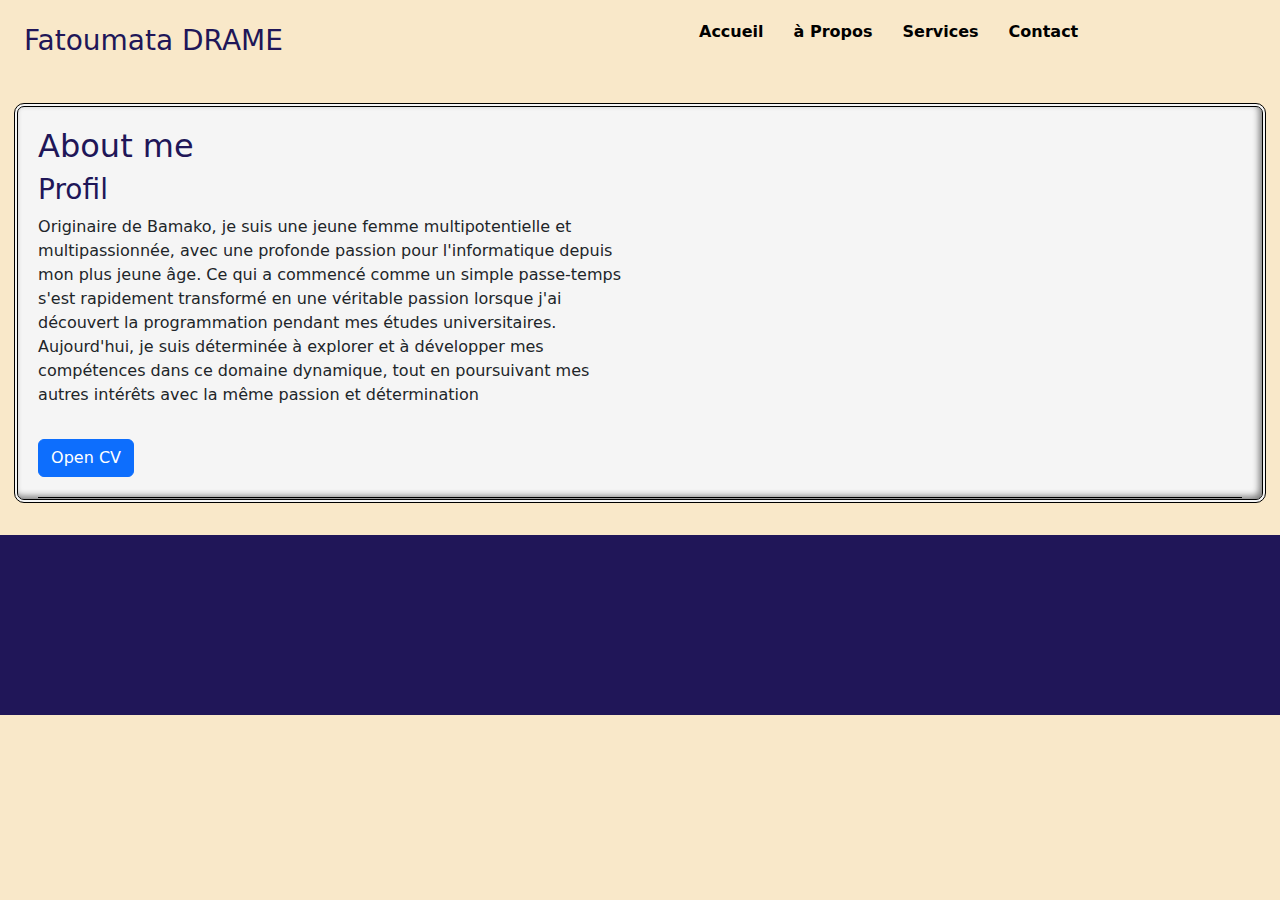
==== pages.html @ 4e9ba678 "first commit" ====
<!DOCTYPE html>
<html lang="en">

<head>
    <meta charset="UTF-8">
    <meta name="viewport" content="width=device-width, initial-scale=1.0">
    <link rel="stylesheet" href="https://cdnjs.cloudflare.com/ajax/libs/font-awesome/6.5.1/css/all.min.css"
        integrity="sha512-DTOQO9RWCH3ppGqcWaEA1BIZOC6xxalwEsw9c2QQeAIftl+Vegovlnee1c9QX4TctnWMn13TZye+giMm8e2LwA=="
        crossorigin="anonymous" referrerpolicy="no-referrer" />
    <link rel="stylesheet" href="boostrap/bootstrap-5.3.0-alpha2-dist/css/bootstrap.min.css">
    <link rel="stylesheet" href="css/copiestyle.css">
    <title>Portfolio</title>
</head>

<body>
    <div class="top">
    <div class="right row">
        <div class="col">
            <h3 class="p-4">Fatoumata DRAME</h3>
        </div>
        <div class="col">
            <ul class="liste">
                <li><a href="home.html" class="" onclick="">Accueil</a></li>
                <li><a href="" class=" rubrique  " onclick="affichage(event,'aboutme')">à Propos</a></li>
                <li><a href="" class=" rubrique " onclick="affichage(event,'service')">Services</a></li>
                <li><a href="" class=" rubrique " onclick="affichage(event,'contact')">Contact</a></li>

            </ul>
        </div>
    </div>
    <section class="contenu pop row" id="aboutme">
        
        <div class="centre container box bordure">
            <div class=" ">
                <div class="">
                    <h2>About me</h2>
                    <h3>Profil</h3>
                    <div class="row">
                        
                        <p class="col">
                            Originaire de Bamako, je suis une jeune femme multipotentielle et multipassionnée, avec une
                            profonde passion pour l'informatique depuis mon plus jeune âge. Ce qui a commencé comme un
                            simple passe-temps s'est rapidement transformé en une véritable passion lorsque j'ai
                            découvert la programmation pendant mes études universitaires. Aujourd'hui, je suis
                            déterminée à explorer et à développer mes compétences dans ce domaine dynamique, tout en
                            poursuivant mes autres intérêts avec la même passion et détermination
                        </p>
                        <img src="images/fatou_profil.jpg" alt="" class=" col imageprofile">
                    </div>
                    <p>

                    </p>
                    <button type="button" onclick="opencv()" class="btn btn-primary">
                        Open CV
                    </button>
                    <div class="divider"></div>
                    <div class="dividercol"></div>
                    <div>
                        <h3>Fiche d'identité</h3>
                        <div class="row">
                            <div class="col">
                                <h4>Informations personnelles:</h4>
                                    <ul>
                                        <li>Nom complet: <p>DRAME Fatoumata</p>
                                        </li>
                                        <li>Age: <p>26 ans</p>
                                        </li>
                                        <li>Profession: <p>Developpeur Web FullStack</p>
                                        </li>
                                    </ul>
                            </div>
                            <div class="col">
                                        <h4>Centres d'interêt</h4>
                                            <ul>
                                                <li>Nouvelle Technologie(intelligence artificielle)</li>
                                                <li>littérature</li>
                                                <li>Activités Manuelle(artistique)</li>
                                                <li>Developpement Personnelle</li>
                                                <li>Voyage</li>
                                                <li>Philosophie</li>
                                                <li>Entreprenariat</li>
                                                <li>Ecologie</li>
                                            </ul>
                            </div>
                        </div>
                    </div>
                    <div class="divider"></div>
                    <div class="row p-3">
                        <h4>Mes Compétence</h4>
                        <p>Techniques de conception et de modélisation des sites internet:</p>
                        <ul class="row pt-3 list-unstyled">
                            <div class="col">
                                <li>Logiciel de design:</li>
                                <ul>
                                    <li>Figma</li>
                                    <li>Canva</li>
                                </ul>
                            </div>
                            <div class="col">
                                <li>Langage de programmation:</li>
                                <ul>
                                    <li>Intégrateur(Html\CSS)</li>
                                    <li>Javascript</li>
                                    <li>PHP</li>
                                    <li>administration bases de donnés(SQL)</li>
                                </ul>
                            </div>
                            <div class="col">
                            <ul>
                                <p>Framework:</p>
                            <li>Symfony</li>
                            <li>boostrap</li>
                        </ul>
                        </div>
                        <div class="col">

                            <p>CMS:</p>
                            <li>Wordpress</li>
                        </div>
                    </ul>
                    </div>
                    <div class="divider"></div>
                    <div class="row p-5">
                        <div>
                            <h3 class="borderh px-25 tc">Expérience Professionnelle</h3>
                        </div>
                        <ul>
                            <p>Octobre 2023- à nos jours Alif, Enseignante Maternelle.</p>

                            <li> Chargée de cours (classes moyenne, Grande Section)</li>
                            <li>Maintenance du parc informatique</li>

                            <p>Novembre- juillet 2023 Saba Academy, Enseignante Maternelle.</p>

                            <li> Chargée de cours (classes moyenne, Grande Section)</li>
                            <li>Maintenance du parc informatique</li>

                            <p>Aout-Novembre 2021, Saba Academy, Monitrice.</p>

                            <li></li>

                            <h3 class="borderh px-25 tc">Formation</h3>
                            <p>Février 2024 à nos jours, Sayna Academy, Developpeur Web Formation.</p>

                            <li> </li>

                            <p>Février 2023 à nos jours, Mali SCHOOL, Developpeur Web Formation.</p>

                            <li> </li>

                            <p>Aout – Novembre 2021, Saba Academy, Monitrice Formation.</p>

                            <li> Geste de premiers secours</li>

                            <p>Janvier - Février 2021, Complexe scolaire Mory Konta,Stagiaire .</p>

                            <li>Enseignement 1 et 2eme année</li>

                        </ul>
                        <div class="">
                            <h3>Parcours Scolaire</h3>
                        </div>
                        <ul>
                            <li>2019-2020</li>
                            <p>Licence 1 Science Gestion, ISPRIC / Bamako, Mali.</p>
                            <li>2014-2015</li>
                            <p>Baccalauréat Lettre et Langue, Lycée Elhadj Karim Traoré / Bamako, Mali.</p>
                        </ul>

                    </div>
                </div>
            </div>
        </div>
    </section>
    <section class="contenu pop row" id="service">
       
        <div class="centre container box bordure">
            <div class="row ">
                <div class="">
                    <h2>Services</h2>
                    <div class="divider"></div>
                    <div class="dividercol"></div>
                    <div>
                        <h4>Mon approche</h4>
                        <div class="row">
                            <div class="col">
                                <div>
                                    <ul>
                                        <li>Compréhension approfondie des besoins:</li>
                                        <p> Avant de commencer tout projet, je m'efforce de comprendre pleinement vos
                                            besoins et vos objectifs commerciaux. Cela inclut des discussions
                                            approfondies pour identifier les fonctionnalités essentielles, le public
                                            cible et les exigences spécifiques.

                                        </p>
                                        <li>Collaboration transparente:</li>
                                        <p>Je crois en une communication ouverte et transparente tout au long du
                                            processus de développement. Cela signifie que je vous tiendrai régulièrement
                                            informé de l'avancement du projet, et je suis toujours ouvert aux questions
                                            et aux commentaires.</p>
                                    </ul>
                                </div>
                            </div>
                            <div class="col">
                                <div>
                                    <ul>
                                        <li></li>
                                        <li></li>
                                    </ul>
                                </div>
                            </div>
                        </div>
                    </div>
                </div>
            </div>
        </div>
    </section>
    <section class="contenu pop row" id="contact">
        
        <div class="centre container box bordure">
            <div class="row ">
                <div class="">
                    <div class="titre">
                        <h2>Contact</h2>
                    </div>
                    <div class="divider"></div>
                    <div>
                        <div class="container">
                            <div class="well well-sm quick-contact">
                                <div class="row">
                                    <div class="col-md-12">
                                        <div class="row">
                                            <div class="col-md-4">
                                                <h4 class="title-contact">
                                                    Retrouvez moi</h4>
                                            </div>
                                            <div class="col-md-4 contact-email">

                                                <p>+223 91498047<br/>+223 51223226</p>
                                            </div>
                                            <div class="col-md-4">
                                                <div class="row contact row-first">
                                                    <div class="col-md-6">
                                                        <a href="http://www.jquery2dotnet.com" class="skype"><i class="fa-brands fa-tiktok"></i>@timadev</a>
                                                    </div>
                                                    <div class="col-md-6">
                                                        <a href="http://www.jquery2dotnet.com" class="google"><i class="fa-brands fa-github"></i>fatoudr</a>
                                                    </div>
                                                </div>
                                                <div class="row contact">
                                                    <div class="col-md-6">
                                                        <a href="http://www.jquery2dotnet.com" class="linkedin"><i class="fa-brands fa-linkedin"></i>Fatoumata Drame</a>
                                                    </div>
                                                    <div class="col-md-6">
                                                        <a href="http://www.jquery2dotnet.com" class="twitter"><i class="fa-brands fa-discord"></i>tima02536</a>
                                                    </div>
                                                </div>
                                            </div>
                                        </div>
                                    </div>
                                </div>
                            </div>
                        </div>

                    </div>
                    <div>
                        <form action="" method="post">
                            <div class="d-block p-4">
                                <label for="">Entrer votre email</label><br />
                                <input class="" type="email" name="email" id="email" width="20px" required /><br />
                            </div>
                            <div class="d-block p-4"><label for="message">Entrer votre message</label><br />
                                <textarea name="message" id="message" width="50px" required></textarea><br />
                            </div>
                            <button type="submit">Envoyer</button>
                        </form>
                    </div>
                    <div></div>
                    <div class="dividercol"></div>
                    <div>

                    </div>
                </div>
            </div>
        </div>
    </section>

    </div>
</div>
    <footer class="foo">
        <a href="#contact"><img src="image/downarrow.png" alt="" class="down"></a>
    </footer>
    <script src="css/script.js"></script>
</body>

</html>
---- css/copiestyle.css ----
body
{
    padding: 0%;
    margin: 0;
    height: 100vh;
    width: auto;
    background-color: #F9E8C9;

    
}
/***** page d'accueil****/
.anim:hover
{
  
    clip-path: circle(35%) ;
    font-size: 1.4rem;
    background-color: #F9E8C9;
    color: #201658;
     text-shadow: 1px 1px #1D24CA;
    scale: 1;
   transition: 0.5s;
   
   transform: scale(1);


}


 .anim
{
    
    display: grid;
    justify-items: center; /* pour aligner horizontalement */
    align-items: center;
    padding: 15% ;
    color: #201658;
    text-shadow: 1px 1px #F9E8C9;

   
}
.menuhorizont
{
    display: flex;
    list-style: none;

}
.menuhorizont li
{
    padding: 10px 15px;
}
.menuhorizont li a i
{
    color: #201658;
    font-size: 1.4rem;
}
/***** pages******/
.contenu
{
    display: none;
}
.top
{
    background-color: #F9E8C9;
}
.centre
{
    display: grid;
    justify-items: center; /* pour aligner horizontalement */
    align-items: center;
}

h2{
    color: #201658;
}
h3{
    color: #201658;
}

.box
{
   
   text-overflow: ellipsis ;
   width: auto;
   
    overflow: auto;
    background-color: whitesmoke;
}
.bordure
{
    border: 4px black double;
    border-radius: 10px;
    box-shadow: inset -3px -3px 6px grey;
    padding: 20px;
    height: 400px;
    margin: 2%;
    margin-top:1%;
    margin-left: 2%;
    margin-right: 2%;
    margin-bottom: 0;
}
.menuprincipale
{
    display: flex;
    list-style: none;
    font-size: large;
  
}


.menuprincipale li
{
    padding: 20px 15px;
}


.divider
{
    border-bottom: 1px black solid ;
    padding-top: 10px;
    padding-bottom: 10px;
}

.dividercol
{
    border-right: 1px black;
    padding: 5px
}
.liste
{
    list-style: none;
    display: flex;
}
.liste li{
    padding: 20px 15px;
    font-weight: 600;
    list-style: none
}
.liste li a{
    text-decoration: none;
    color: black;
    
}
.liste li a :hover{
    text-decoration: none;
    color: rgb(27, 27, 150);
    
}

footer
{
    background-color: #201658;
    height: 20%;
    margin-top: 2rem;
}
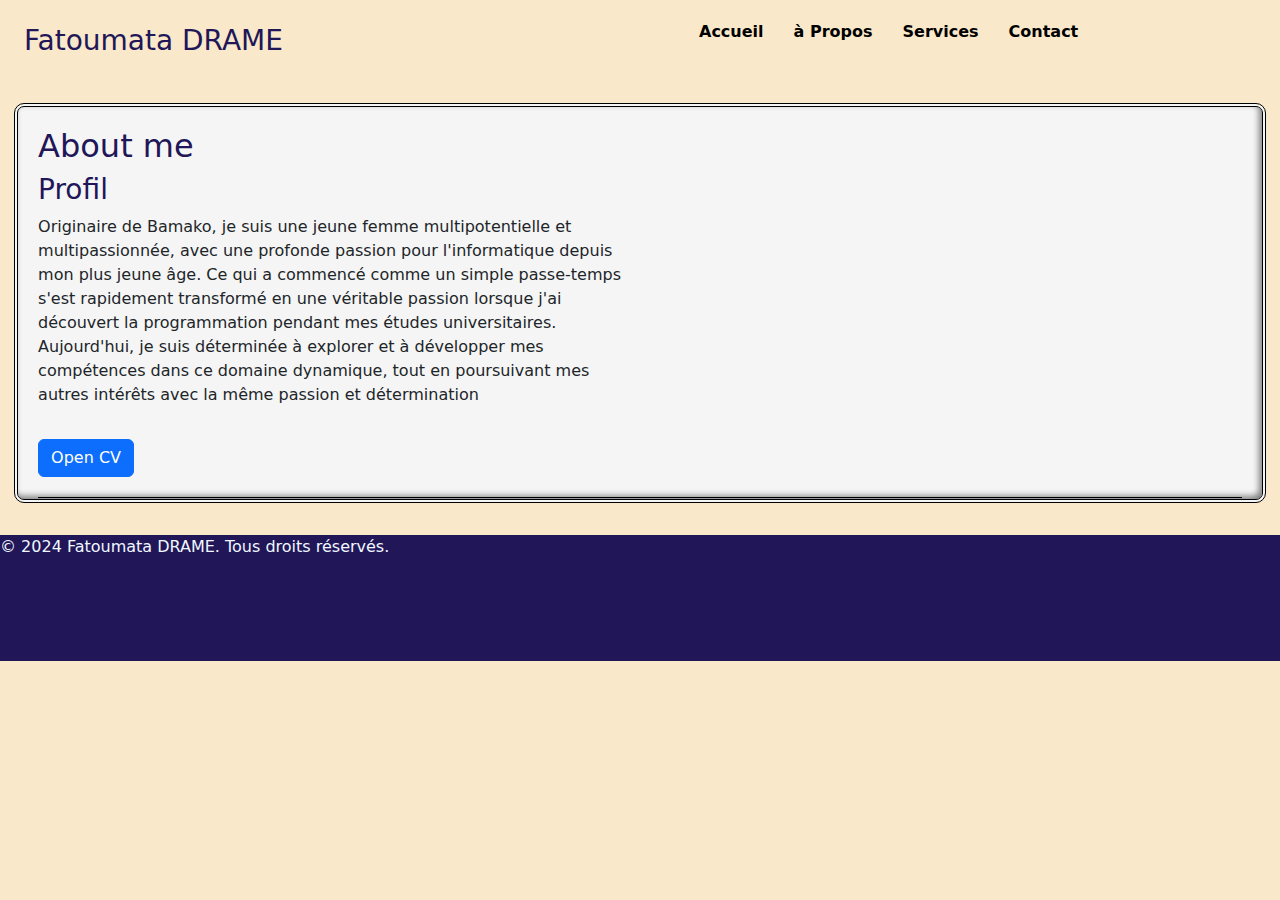
==== commit e057cb5b: "add to media quiery" ====
--- a/pages.html
+++ b/pages.html
@@ -20,7 +20,7 @@
         </div>
         <div class="col">
             <ul class="liste">
-                <li><a href="home.html" class="" onclick="">Accueil</a></li>
+                <li><a href="index.html" class="" onclick="">Accueil</a></li>
                 <li><a href="" class=" rubrique  " onclick="affichage(event,'aboutme')">à Propos</a></li>
                 <li><a href="" class=" rubrique " onclick="affichage(event,'service')">Services</a></li>
                 <li><a href="" class=" rubrique " onclick="affichage(event,'contact')">Contact</a></li>
@@ -288,7 +288,8 @@
     </div>
 </div>
     <footer class="foo">
-        <a href="#contact"><img src="image/downarrow.png" alt="" class="down"></a>
+        <p class="">© 2024 Fatoumata DRAME. Tous droits réservés.</p>
+
     </footer>
     <script src="css/script.js"></script>
 </body>
--- a/css/copiestyle.css
+++ b/css/copiestyle.css
@@ -1,163 +1,185 @@
-body
-{
+body {
     padding: 0%;
     margin: 0;
     height: 100vh;
     width: auto;
     background-color: #F9E8C9;
+}
 
-    
+/***** page d'accueil ****/
+h1 {
+    font-size: clamp(15px, 1rem, 1.4rem);
 }
-/***** page d'accueil****/
-.anim:hover
-{
-  
-    clip-path: circle(35%) ;
+
+.anim:hover {
+    clip-path: circle(35%);
     font-size: 1.4rem;
     background-color: #F9E8C9;
     color: #201658;
-     text-shadow: 1px 1px #1D24CA;
+    text-shadow: 1px 1px #1D24CA;
     scale: 1;
-   transition: 0.5s;
-   
-   transform: scale(1);
-
-
+    transition: 0.5s;
+    transform: scale(1);
 }
 
-
- .anim
-{
-    
+.anim {
     display: grid;
     justify-items: center; /* pour aligner horizontalement */
     align-items: center;
-    padding: 15% ;
+    padding: 15%;
     color: #201658;
     text-shadow: 1px 1px #F9E8C9;
+}
 
-   
-}
-.menuhorizont
-{
+.menuhorizont {
     display: flex;
     list-style: none;
+}
 
-}
-.menuhorizont li
-{
+.menuhorizont li {
     padding: 10px 15px;
 }
-.menuhorizont li a i
-{
+
+.menuhorizont li a i {
     color: #201658;
     font-size: 1.4rem;
 }
-/***** pages******/
-.contenu
-{
+
+/***** pages *****/
+.contenu {
     display: none;
 }
-.top
-{
+
+.top {
     background-color: #F9E8C9;
 }
-.centre
-{
+
+.centre {
     display: grid;
     justify-items: center; /* pour aligner horizontalement */
     align-items: center;
 }
 
-h2{
-    color: #201658;
-}
-h3{
+h2 {
     color: #201658;
 }
 
-.box
-{
-   
-   text-overflow: ellipsis ;
-   width: auto;
-   
+h3 {
+    color: #201658;
+}
+
+.box {
+    text-overflow: ellipsis;
+    width: auto;
     overflow: auto;
     background-color: whitesmoke;
 }
-.bordure
-{
+
+.bordure {
     border: 4px black double;
     border-radius: 10px;
     box-shadow: inset -3px -3px 6px grey;
     padding: 20px;
     height: 400px;
     margin: 2%;
-    margin-top:1%;
+    margin-top: 1%;
     margin-left: 2%;
     margin-right: 2%;
     margin-bottom: 0;
 }
-.menuprincipale
-{
+
+.menuprincipale {
     display: flex;
     list-style: none;
     font-size: large;
-  
 }
 
-
-.menuprincipale li
-{
+.menuprincipale li {
     padding: 20px 15px;
 }
 
-
-.divider
-{
-    border-bottom: 1px black solid ;
+.divider {
+    border-bottom: 1px black solid;
     padding-top: 10px;
     padding-bottom: 10px;
 }
 
-.dividercol
-{
+.dividercol {
     border-right: 1px black;
-    padding: 5px
+    padding: 5px;
 }
-.liste
-{
+
+.liste {
     list-style: none;
     display: flex;
 }
-.liste li{
+
+.liste li {
     padding: 20px 15px;
     font-weight: 600;
-    list-style: none
+    list-style: none;
 }
-.liste li a{
+
+.liste li a {
     text-decoration: none;
     color: black;
-    
 }
-.liste li a :hover{
+
+.liste li a:hover {
     text-decoration: none;
     color: rgb(27, 27, 150);
-    
 }
 
-footer
-{
+footer {
     background-color: #201658;
-    height: 20%;
+    height: 14%;
     margin-top: 2rem;
+    color: aliceblue;
 }
 
+/* Media Queries pour tablettes et smartphones */
+@media only screen and (max-width: 768px) {
+    h1 {
+        font-size: 1.2rem; /* Taille de police adaptée pour les appareils mobiles */
+    }
 
+    .anim {
+        padding: 35%; /* Ajustement du padding pour les appareils mobiles */
+    }
 
+    .anim:hover {
+        clip-path: circle(40%);
+        font-size: clamp(0.5rem, 1rem, 1.4rem);
+        background-color: #F9E8C9;
+        color: #201658;
+        text-shadow: 1px 1px #1D24CA;
+        scale: 1;
+        transition: 0.5s;
+        transform: scale(1);
+    }
 
+    .menuhorizont li {
+        padding: 8px 12px; /* Ajustement du padding pour les appareils mobiles */
+    }
 
+    .bordure {
+        height: auto; /* Hauteur auto pour s'adapter au contenu sur les appareils mobiles */
+        margin: 5%; /* Marge augmentée pour les appareils mobiles */
+    }
+}
 
+/* Media Queries pour smartphones uniquement */
+@media only screen and (max-width: 480px) {
+    .anim {
+        padding: 20%; /* Ajustement du padding pour les smartphones */
+    }
+    .anim:hover {
+        clip-path: circle(30%);}
+    .menuhorizont li {
+        padding: 5px 10px; /* Ajustement du padding pour les smartphones */
+    }
 
-
-
+    .bordure {
+        margin: 3%; /* Marge réduite pour les smartphones */
+    }
+}
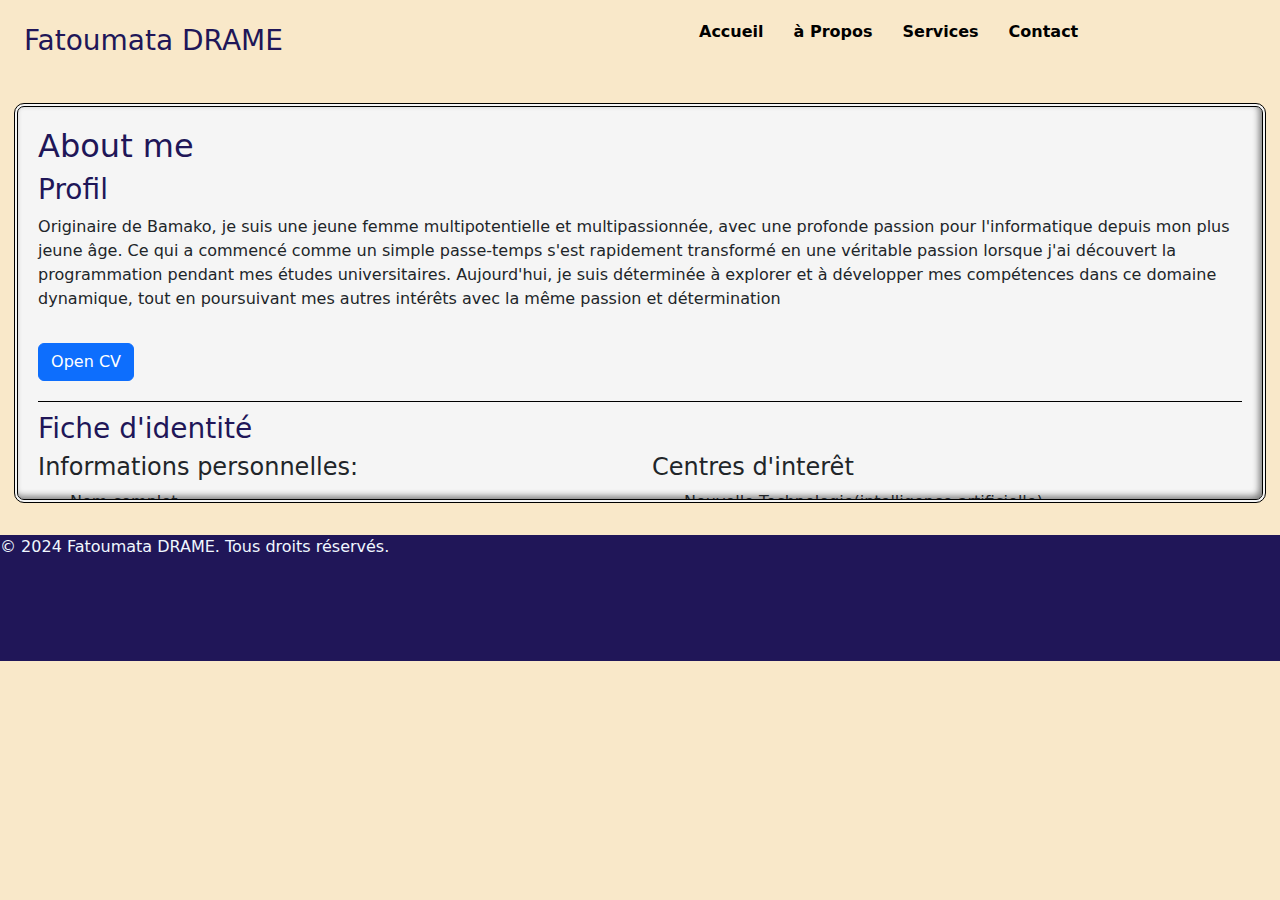
==== commit 310939ee: "responsivité" ====
--- a/pages.html
+++ b/pages.html
@@ -35,17 +35,21 @@
                 <div class="">
                     <h2>About me</h2>
                     <h3>Profil</h3>
-                    <div class="row">
-                        
-                        <p class="col">
-                            Originaire de Bamako, je suis une jeune femme multipotentielle et multipassionnée, avec une
-                            profonde passion pour l'informatique depuis mon plus jeune âge. Ce qui a commencé comme un
-                            simple passe-temps s'est rapidement transformé en une véritable passion lorsque j'ai
-                            découvert la programmation pendant mes études universitaires. Aujourd'hui, je suis
-                            déterminée à explorer et à développer mes compétences dans ce domaine dynamique, tout en
-                            poursuivant mes autres intérêts avec la même passion et détermination
-                        </p>
-                        <img src="images/fatou_profil.jpg" alt="" class=" col imageprofile">
+                    <div class="d-flex">
+                        <div>   
+                             <p class="">
+                                Originaire de Bamako, je suis une jeune femme multipotentielle et multipassionnée, avec une
+                                profonde passion pour l'informatique depuis mon plus jeune âge. Ce qui a commencé comme un
+                                simple passe-temps s'est rapidement transformé en une véritable passion lorsque j'ai
+                                découvert la programmation pendant mes études universitaires. Aujourd'hui, je suis
+                                déterminée à explorer et à développer mes compétences dans ce domaine dynamique, tout en
+                                poursuivant mes autres intérêts avec la même passion et détermination
+                            </p>
+                        </div>
+                        <div> 
+                            <img src="images/fatou_profil.jpg" alt="" class=" col imageprofile">
+
+                        </div>
                     </div>
                     <p>
 
--- a/css/copiestyle.css
+++ b/css/copiestyle.css
@@ -174,7 +174,7 @@
         padding: 20%; /* Ajustement du padding pour les smartphones */
     }
     .anim:hover {
-        clip-path: circle(30%);}
+        clip-path: circle(40%);}
     .menuhorizont li {
         padding: 5px 10px; /* Ajustement du padding pour les smartphones */
     }
